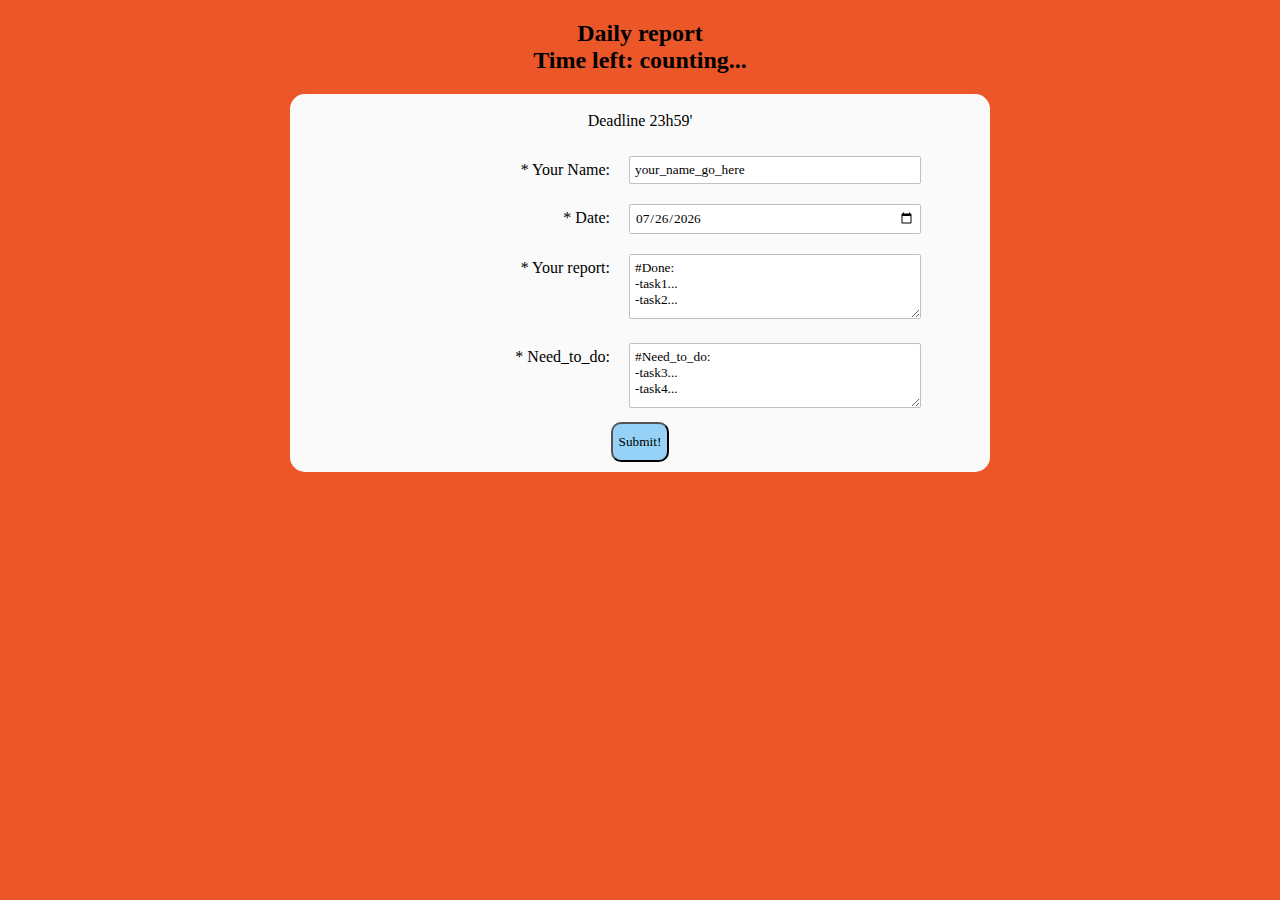
==== index.html @ 2fb97367 "add form" ====
<!DOCTYPE html>
<html lang="en">
  <head>
    <meta charset="UTF-8" />
    <meta name="viewport" content="width=device-width, initial-scale=1.0" />
    <meta http-equiv="X-UA-Compatible" content="ie=edge" />
    <link rel="stylesheet" href="style.css" type="text/css" />
    <title>Daily_report</title>
  </head>
  <body>
    <main>
      <h2 class="title">
        Daily report <br />
        Time left: <span id="maintimer">counting...</span>
      </h2>
      <div class="form_wrapper">
        <p>Deadline 23h59'</p>
        <form
          id="text-form"
          action="https://docs.google.com/forms/d/e/1FAIpQLScvjfayY6LjurEMNyv2fPRd_Xr9yAhAdtvkkf-p-9NAwrffJA/formResponse"
          target="_self"
          method="POST"
        >
          <div class="rowtab">
            <div class="label">
              <label id="name-label" for="entry.993265019">* Your Name: </label>
            </div>
            <div class="righttab">
              <input
                type="text"
                name="entry.993265019"
                id="name"
                class="input-field"
                placeholder="your name..."
                value="autofill"
                required
              />
            </div>
          </div>
          <div class="rowttab">
            <div class="label">
              <label id="date-label" for="entry.808944212">* Date: </label>
            </div>
            <div class="righttab">
              <input
                type="date"
                name="entry.808944212"
                id="date"
                class="input-field"
                required
              />
            </div>
          </div>
          <div class="rowtab">
            <div class="label">
              <label id="done-label" for="entry.1276808321"
                >* Your report:
              </label>
            </div>
            <div class="righttab">
              <textarea
                id="done"
                name="entry.1276808321"
                class="input-field"
                placeholder="your report..."
                row="4"
                type="text"
                required
              >#Done: </textarea>
            </div>
          </div>
          <div class="rowtab">
            <div class="label">
              <label id="need_to_do-label" for="entry.767059682"
                >* Need_to_do:
              </label>
            </div>
            <div class="righttab">
              <textarea
                id="need_to_do"
                name="entry.767059682"
                class="input-field"
                placeholder="your answer..."
                row="4"
                type="text"
                required
              >#Need_to_do: </textarea>
            </div>
          </div>
          <!-- ... -->
          <button id="postform" type="submit">Submit!</button>
        </form>
      </div>
    </main>

    <script>
      let date_input = document.querySelector("#date");
      let name_input = document.querySelector("#name");
      let done_input = document.querySelector("#done");
      let need_to_do_input = document.querySelector("#need_to_do");

      let today = new Date();
      //   let  mm = today.getMonth() + 1,
      //     dd = today.getDate(),
      //     yyyy = today.getFullYear();
      //   const _today =
      //     (mm < 10 ? "0" + mm : mm) +
      //     "/" +
      //     (dd < 10 ? "0" + dd : dd) +
      //     "/" +
      //     yyyy;
      //   date_input.setAttribute("value", _today);
      date_input.valueAsDate = today;

      name_input.value = "your_name_go_here";
      done_input.value = "#Done: \n-task1...\n-task2...";
      need_to_do_input.value = "#Need_to_do: \n-task3...\n-task4...";
    </script>
    <script src="./script.js"></script>
  </body>
</html>
---- style.css ----
html,
body {
  background-color: #ec572a;
  text-align: center;
  font-family: "Times New Roman", Times, serif;
  min-width: 320px;
}

body {
  font-family: "Dancing Script", cursive;
}
::placeholder {
  font-family: "Dancing Script", cursive;
}

input[type="text"],
input[type="date"],
input[type="email"] {
  font-family: "Dancing Script", cursive;
}

button {
  font-family: inherit;
  height: 3em;
  width: auto;
  margin-bottom: 10px;
  border-radius: 10px;
  background-color: #96d2f7;
  transition-duration: 0.4s;
}

button:hover {
  background-color: #ec572a;
  box-shadow: 0 12px 16px 0 rgba(0, 0, 0, 0.24),
    0 17px 50px 0 rgba(0, 0, 0, 0.19);
}

.form_wrapper {
  padding-top: 2px;
  max-width: 700px;
  background-color: rgb(250, 250, 250);
  margin: 0 auto;
  border-radius: 15px;
}

.input-field {
  width: 280px;
  padding: 5px;
  margin: 10px;
  border: 1px solid #c0c0c0;
  border-radius: 2px;
}

@media only screen and (max-width: 760px) {
  .form-wrapper {
    max-width: 600px;
    margin: 0 auto;
  }
  .input-field {
    width: 120px;
    overflow: hidden;
  }
}

.label {
  display: inline-block;
  text-align: right;
  width: 40%;
  padding: 5px;
  vertical-align: top;
  margin-top: 10px;
}

.righttab {
  display: inline-block;
  text-align: left;
  width: 48%;
  vertical-align: middle;
}

#submit {
  background-color: #59ace0;
  border-radius: 4px;
  color: white;
  font-size: 1em;
  height: 40px;
  width: 96px;
  margin: 10px;
  border: 0px solid;
}

.dropdown {
  height: 35px;
  width: 140px;
  padding: 5px;
  margin: 10px;
  margin-top: 15px;
  border: 1px solid #c0c0c0;
  border-radius: 2px;
}

.radio,
.checkbox {
  position: relative;
  left: -43px;
  margin-left: 10px;
  display: block;
  padding-bottom: 10px;
}

textarea {
  height: 4em;
  font-family: "Dancing Script", cursive;
}
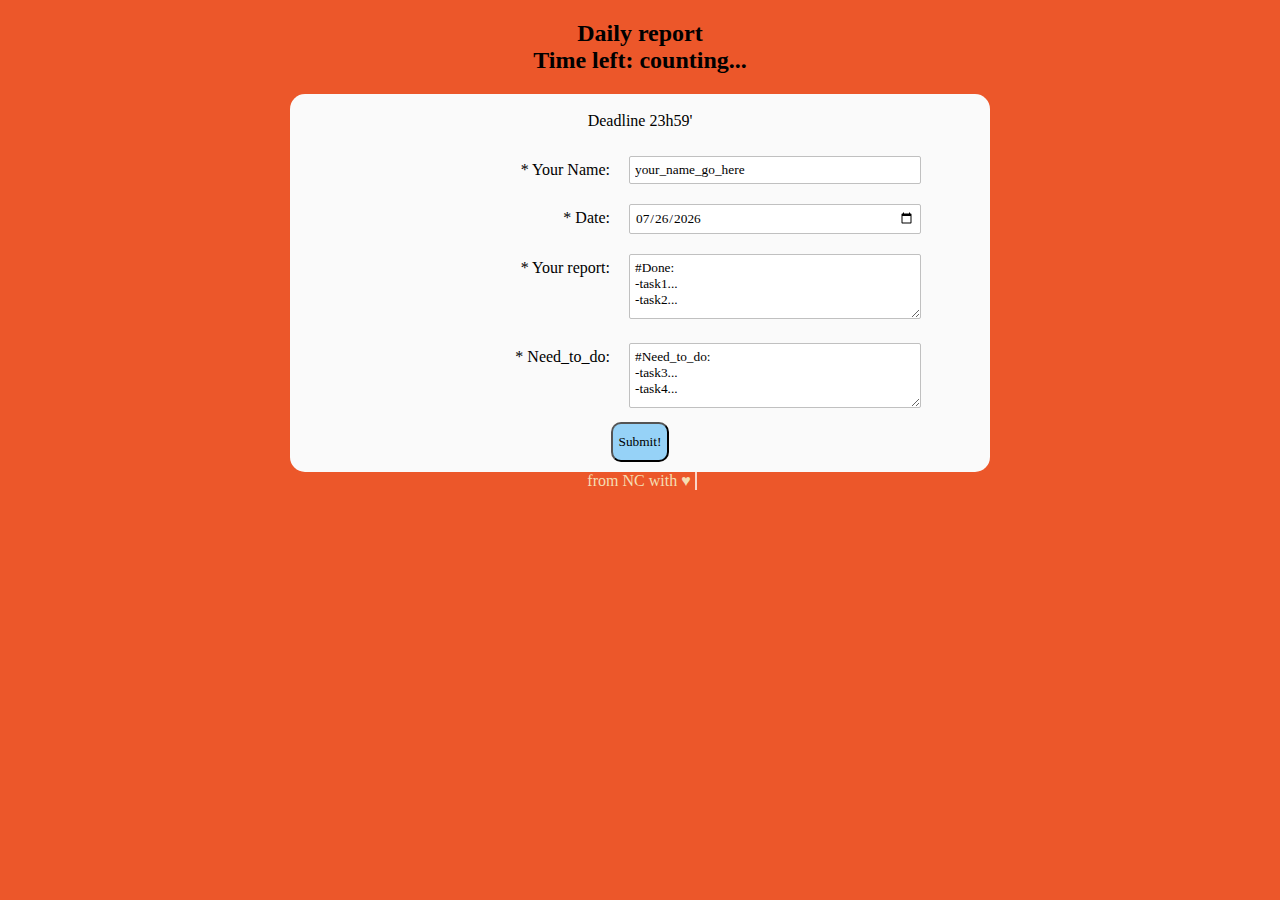
==== commit 67af7a96: "add style" ====
--- a/index.html
+++ b/index.html
@@ -91,6 +91,7 @@
           <button id="postform" type="submit">Submit!</button>
         </form>
       </div>
+      <div><p class="line-1 anim-typewriter">from NC with ♥</p></div>
     </main>
 
     <script>
--- a/style.css
+++ b/style.css
@@ -112,3 +112,26 @@
   height: 4em;
   font-family: "Dancing Script", cursive;
 }
+
+.line-1{
+  position: relative;
+  width: 7em;
+  margin: 0 auto;
+  border-right: 2px solid rgba(255,255,255,.75);
+  white-space: nowrap;
+  overflow: hidden;
+  color: wheat;
+}
+
+/* Animation */
+.anim-typewriter{
+animation: typewriter 4s steps(44) 1s 1 normal both,
+           blinkTextCursor 500ms steps(44) infinite normal;
+}
+@keyframes typewriter{
+from{width: 0;}
+to{width: 7em;}
+}
+@keyframes blinkTextCursor{
+from{border-right-color: rgba(255,255,255,.75);}
+to{border-right-color: transparent;}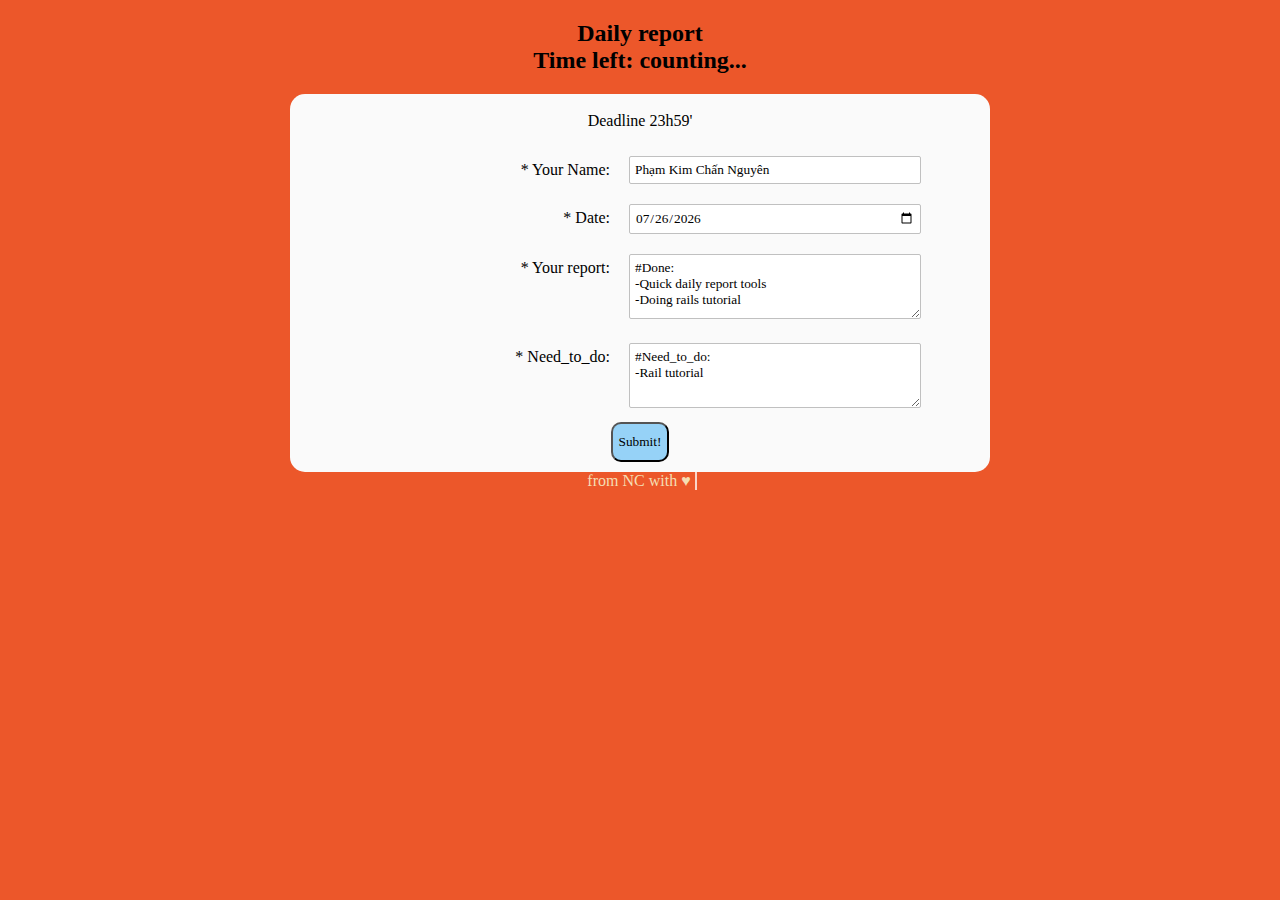
==== commit d320c1c8: "add branch" ====
--- a/index.html
+++ b/index.html
@@ -113,9 +113,10 @@
       //   date_input.setAttribute("value", _today);
       date_input.valueAsDate = today;
 
-      name_input.value = "your_name_go_here";
-      done_input.value = "#Done: \n-task1...\n-task2...";
-      need_to_do_input.value = "#Need_to_do: \n-task3...\n-task4...";
+      name_input.value = "Phạm Kim Chấn Nguyên";
+      done_input.value =
+        "#Done: \n-Quick daily report tools\n-Doing rails tutorial";
+      need_to_do_input.value = "#Need_to_do: \n-Rail tutorial";
     </script>
     <script src="./script.js"></script>
   </body>
